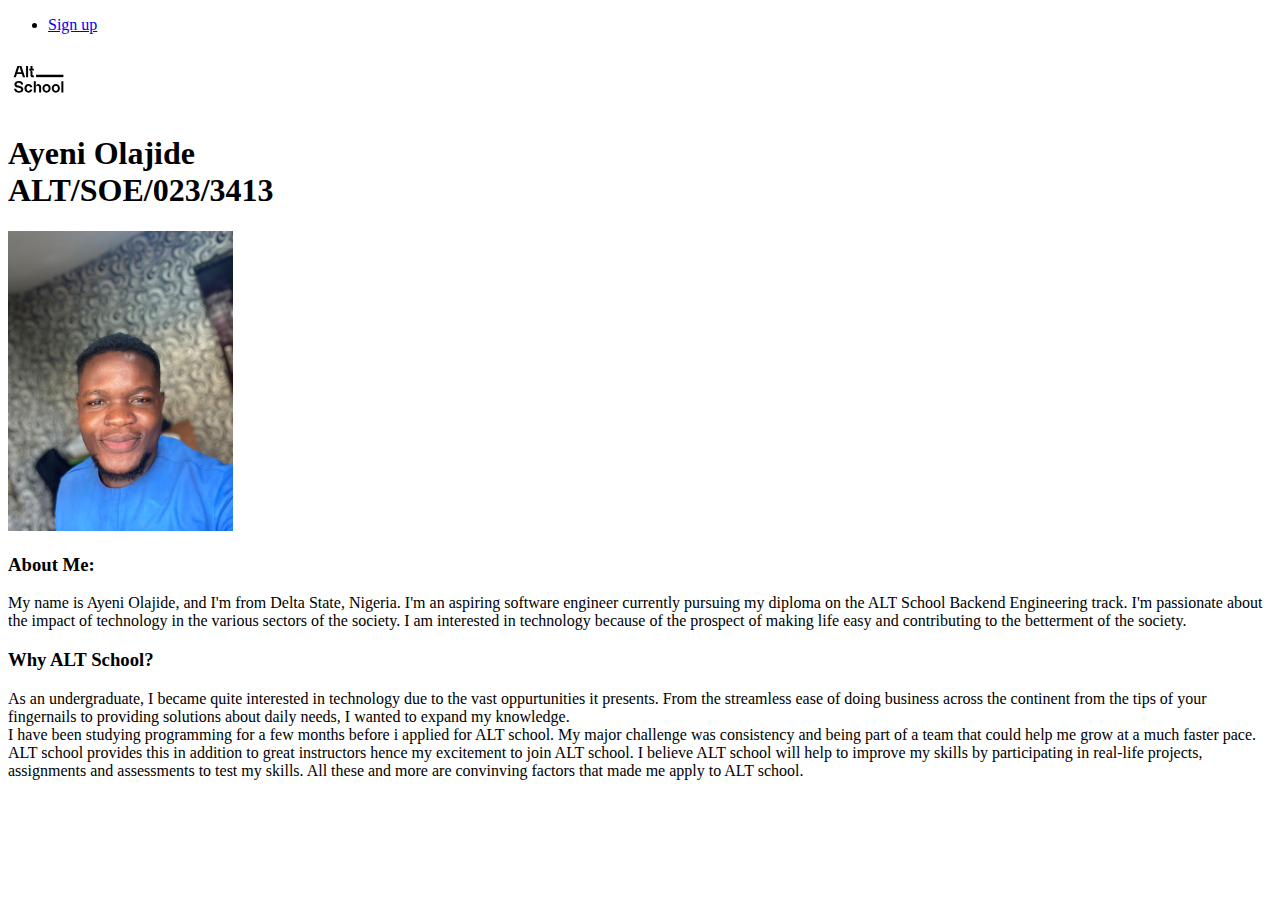
==== index.html @ f5a2f0d8 "Rename about.html to index.html" ====
<!DOCTYPE html>
<html lang="en">
  <head>
    <meta charset="UTF-8">
    <meta http-equiv="X-UA-Compatible" content="IE=edge">
    <meta name="viewpoint" content="width=device-width, initial-scale=1.0">
    <title>About Me</title>
  </head>
  <body>
    <nav>
      <ul>
        <li>
          <a href="signup.html">Sign up</a>
        </li>
      </ul>
    </nav>
    <img src="logo.svg" style="height: 60px">
    <h1>
      Ayeni Olajide <br> ALT/SOE/023/3413
    </h1>
    <img src="mp.jpeg" style="height: 300px;">
    <h3 id="index">About Me:</h3>
    <p>
      My name is Ayeni Olajide, 
      and I'm from Delta State, Nigeria. 
      I'm an aspiring software engineer currently pursuing my diploma on the ALT School Backend Engineering track. 
      I'm passionate about the impact of technology in the various sectors of the society. I am interested in technology because of the prospect of making life easy and contributing to the betterment of the society.
    </p> 
    <h3>Why ALT School?</h3>
    <p>
      As an undergraduate, I became quite interested in technology due to the vast oppurtunities it presents.
      From the streamless ease of doing business across the continent from the tips of your fingernails to providing solutions about daily needs, I wanted to expand my knowledge. <br>
      I have been studying programming for a few months before i applied for ALT school. My major challenge was consistency and being part of a team that could help me grow at a much faster pace. <br>
      ALT school provides this in addition to great instructors hence my excitement to join ALT school.
      I believe ALT school will help to improve my skills by participating in real-life projects, assignments and assessments to test my skills.
      All these and more are convinving factors that made me apply to ALT school.
    </p>
  </body>
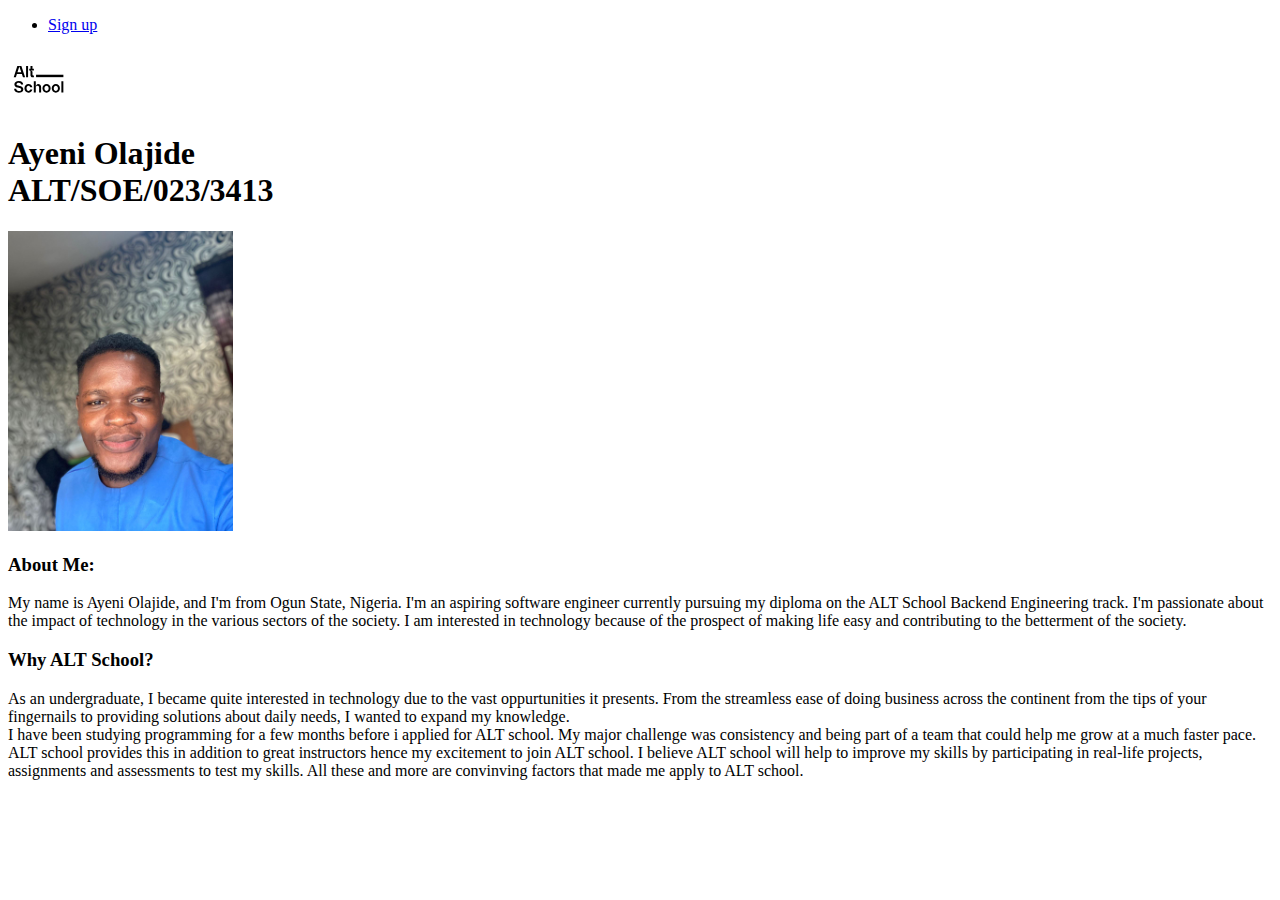
==== commit 61556cb8: "Update index.html" ====
--- a/index.html
+++ b/index.html
@@ -22,7 +22,7 @@
     <h3 id="index">About Me:</h3>
     <p>
       My name is Ayeni Olajide, 
-      and I'm from Delta State, Nigeria. 
+      and I'm from Ogun State, Nigeria. 
       I'm an aspiring software engineer currently pursuing my diploma on the ALT School Backend Engineering track. 
       I'm passionate about the impact of technology in the various sectors of the society. I am interested in technology because of the prospect of making life easy and contributing to the betterment of the society.
     </p> 
